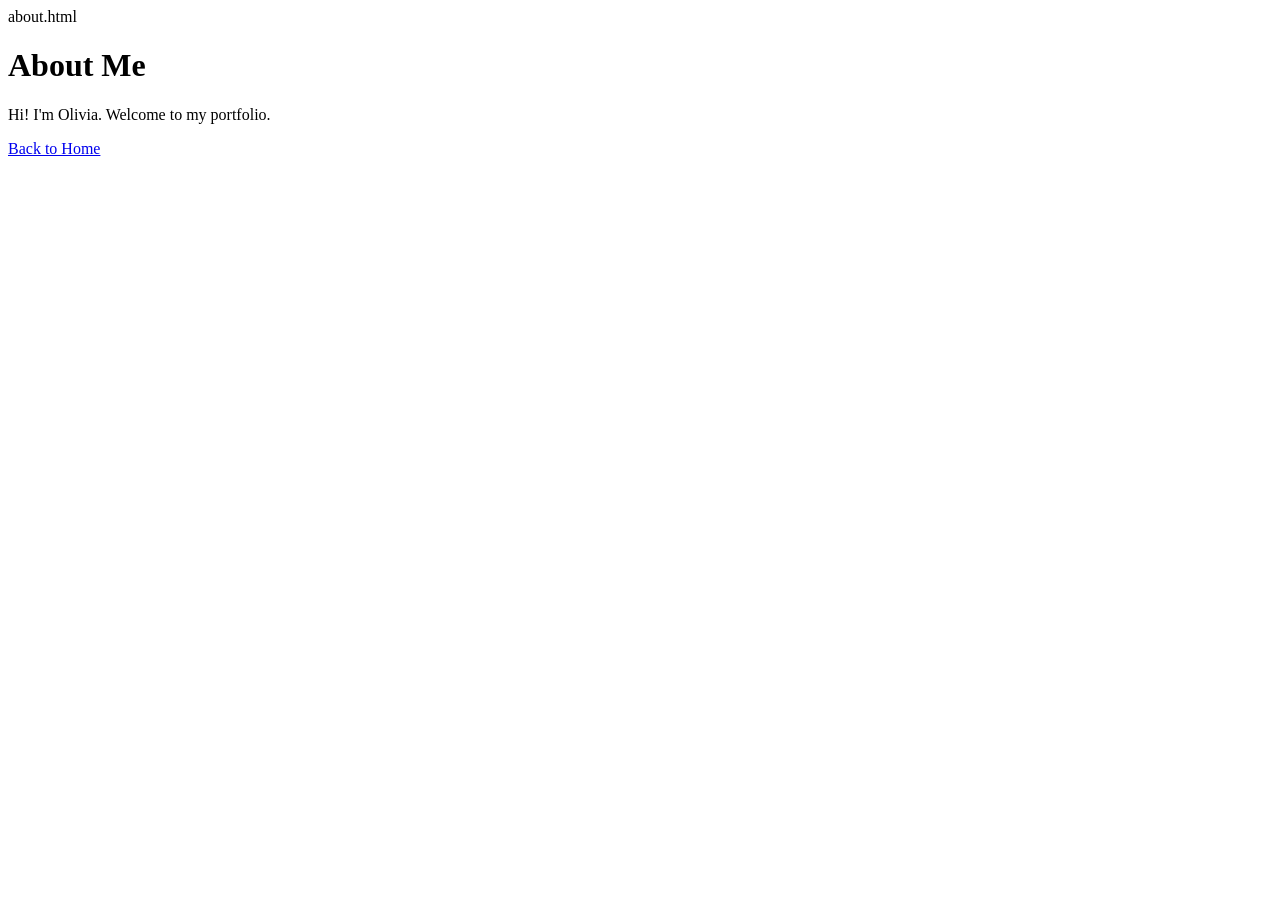
==== about.html @ f726af87 "About me add on" ====
about.html

<!DOCTYPE html>
<html>
<head>
    <title>About Me</title>
</head>

<body>

    <h1>About Me</h1>

    <p>Hi! I'm Olivia. Welcome to my portfolio.</p>

    <a href="index.html">Back to Home</a>

</body>
</html>
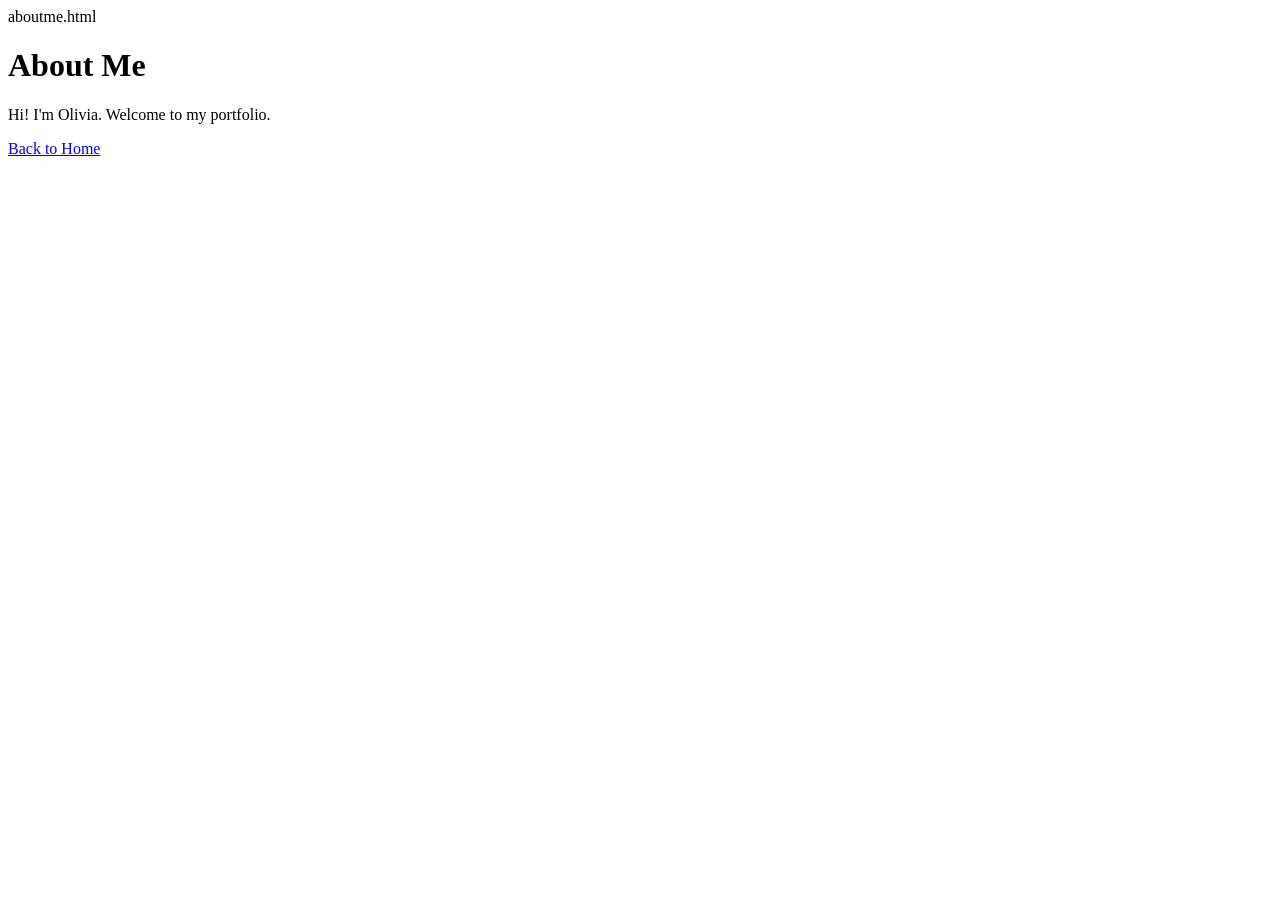
==== commit 99a05af2: "Aboutme change" ====
--- a/about.html
+++ b/about.html
@@ -1,4 +1,4 @@
-about.html
+aboutme.html
 
 <!DOCTYPE html>
 <html>
